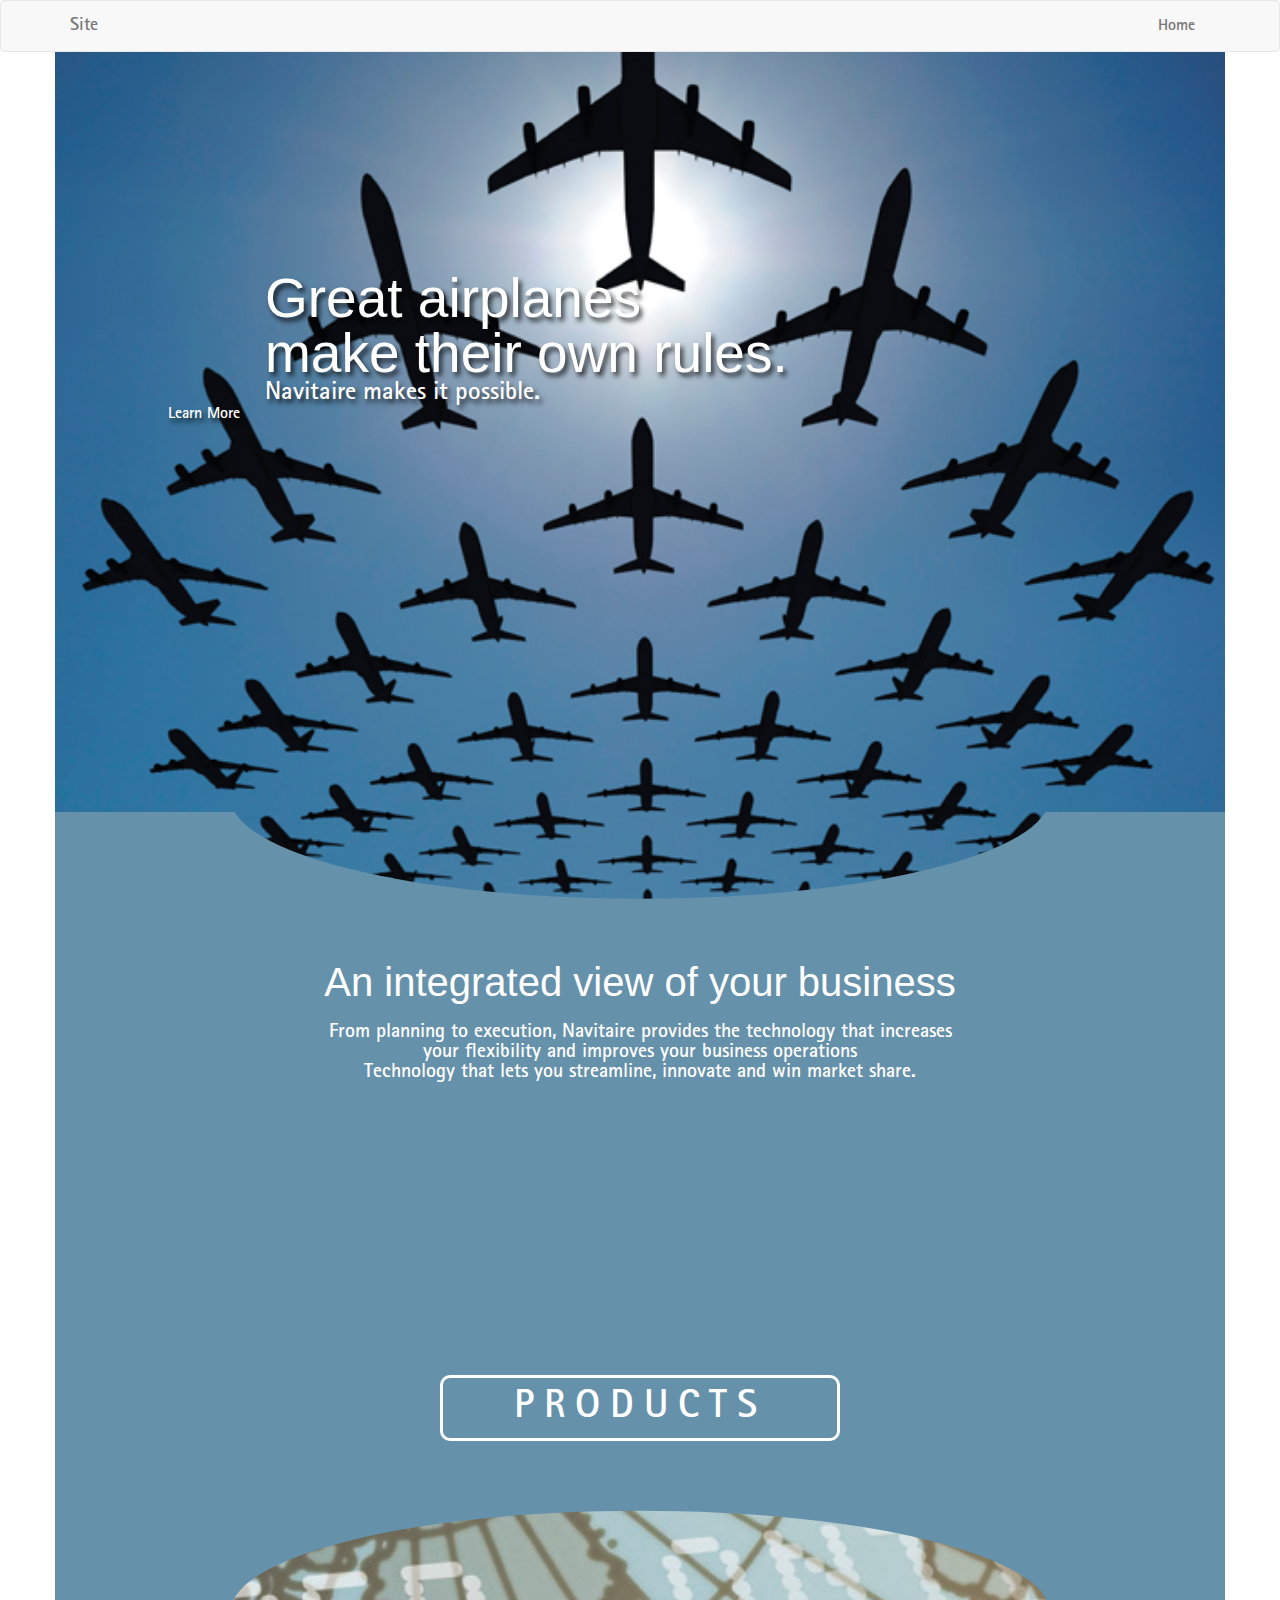
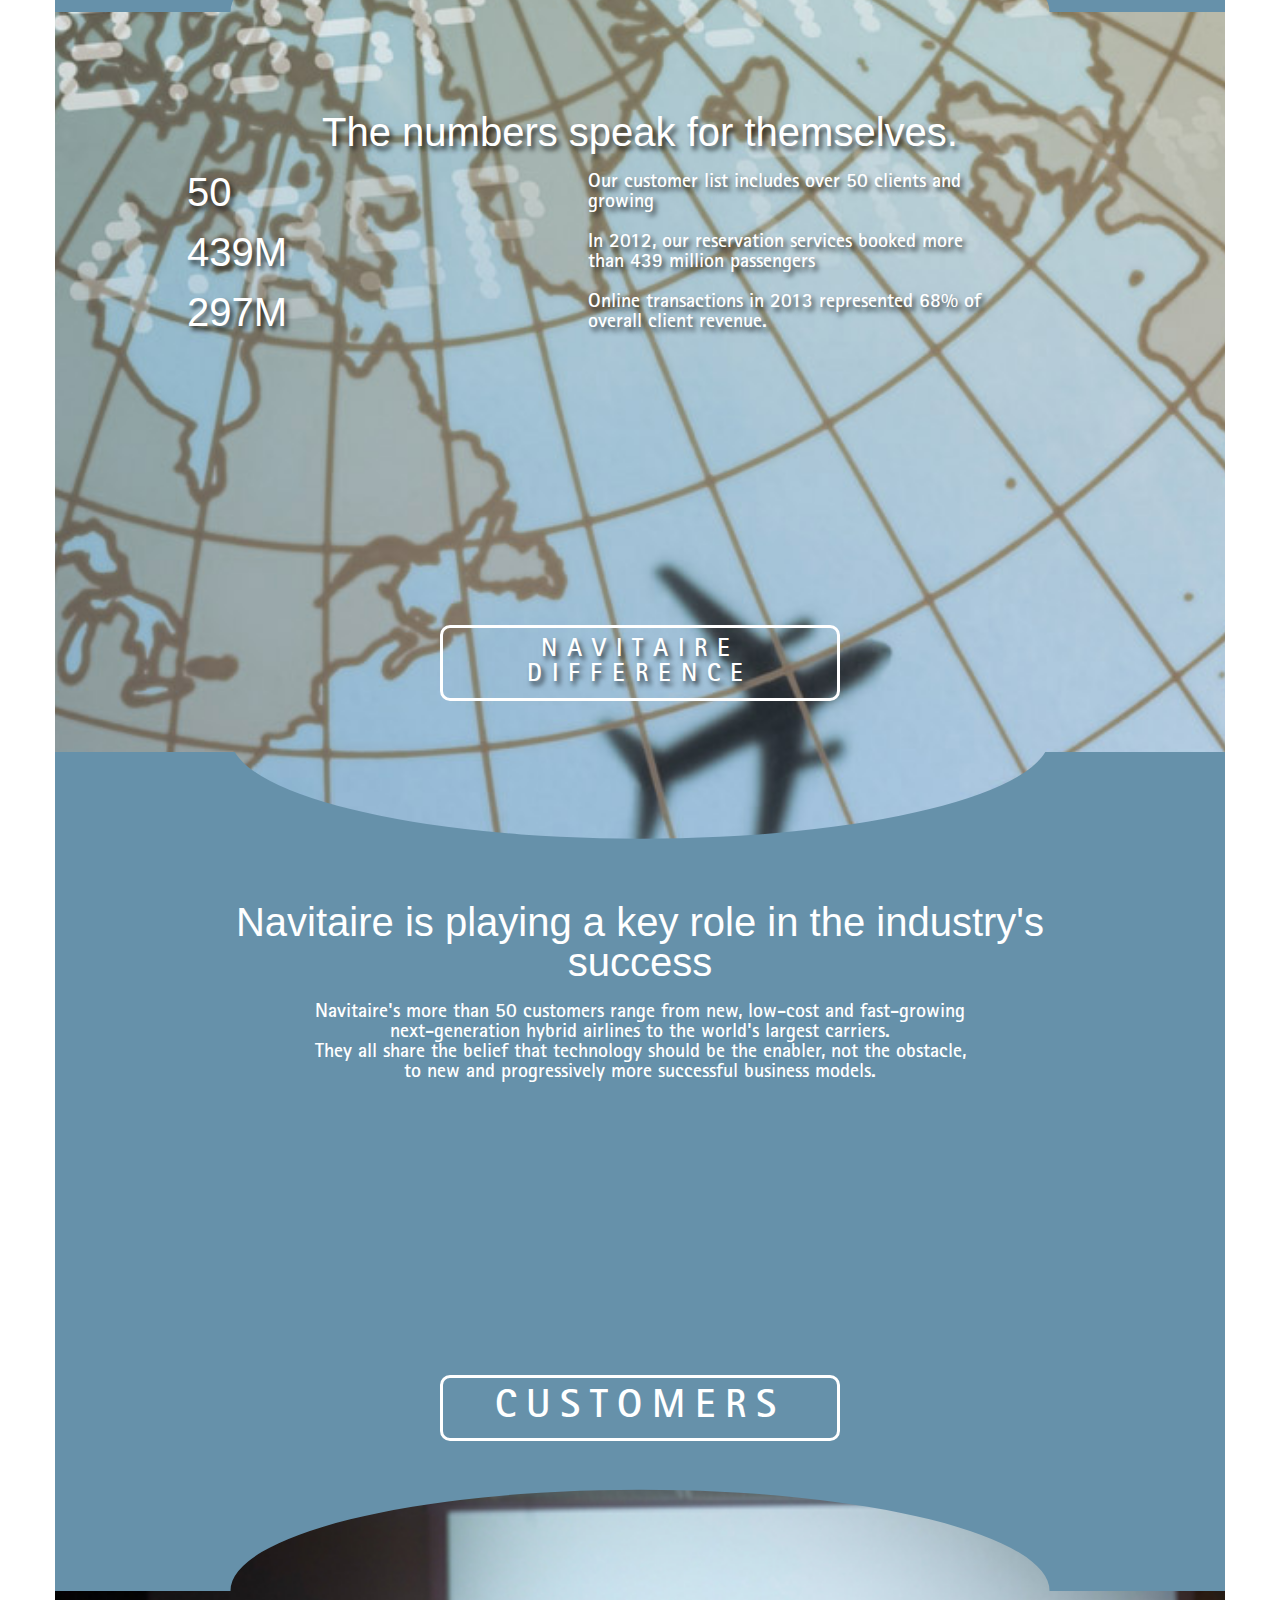
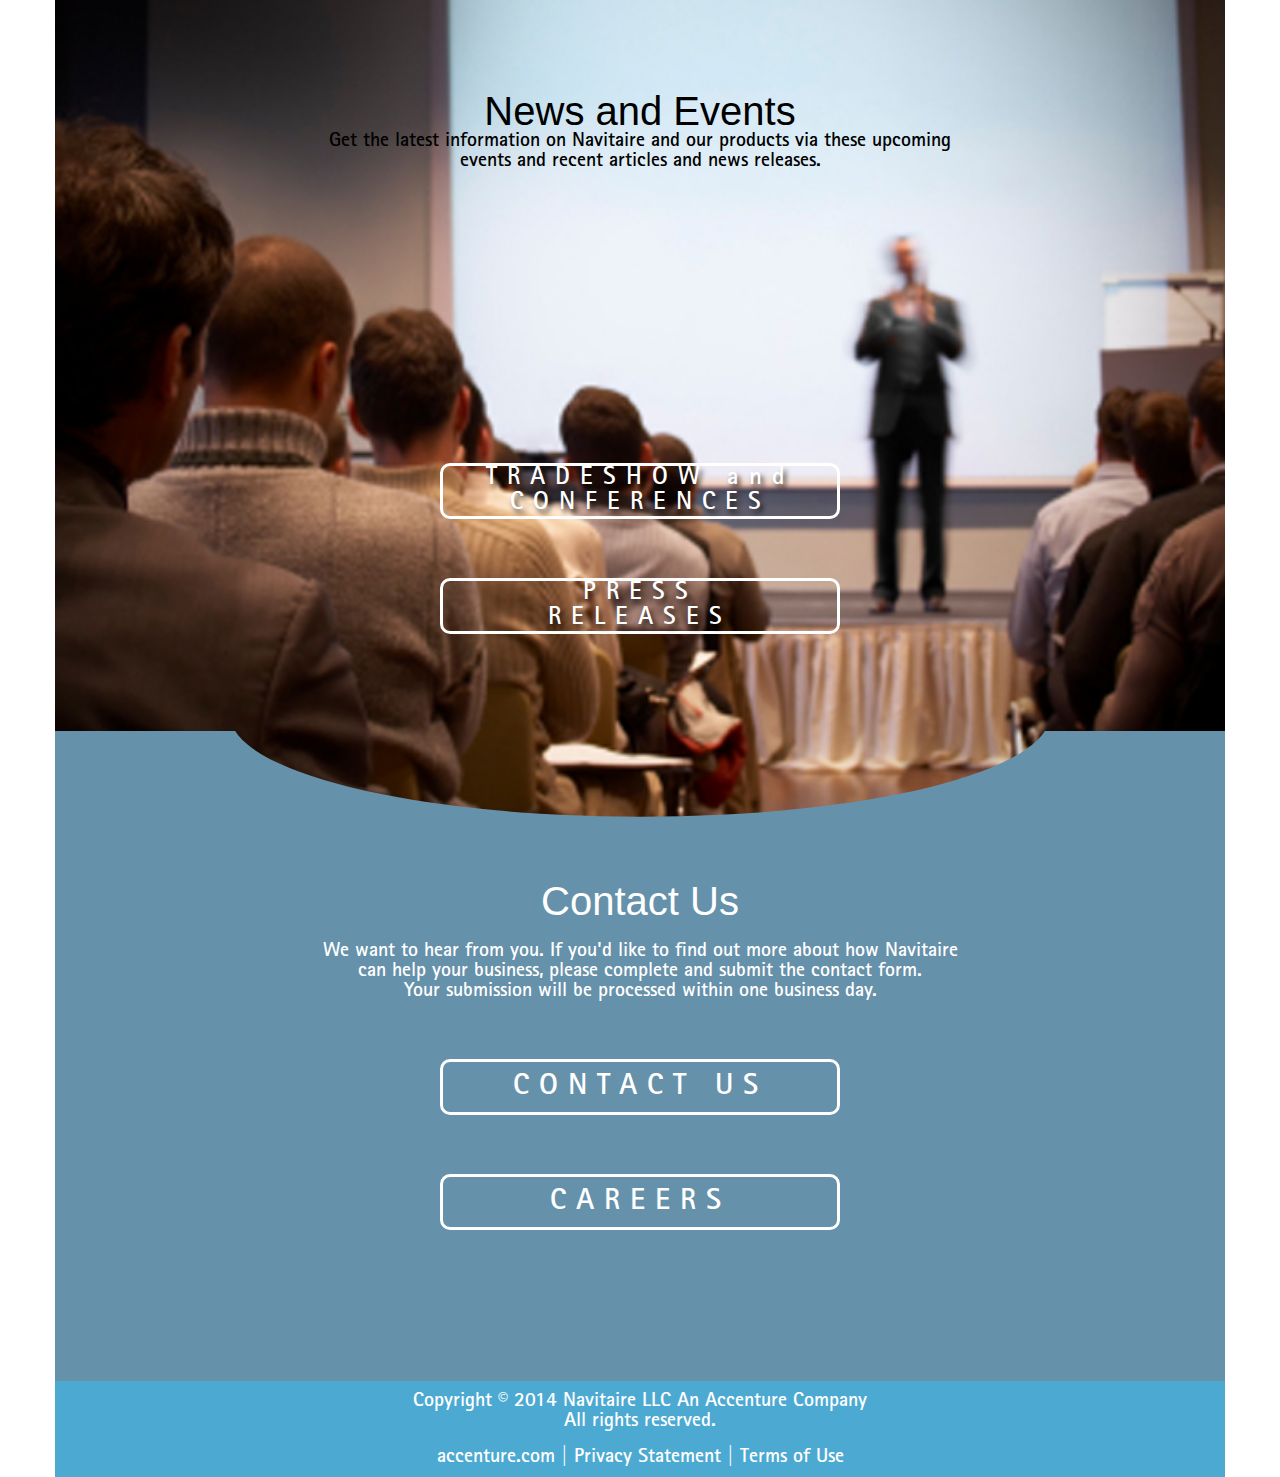
==== index.htm @ fb92cda8 "initial check - in" ====
<!DOCTYPE html>
<html>
	<head>
		<title>Nav mobile</title>
		<meta id="meta1" name="viewport" content="width=device-width, height=device-height, initial-scale=0.5, maximum-scale=1, user-scalable=no">
		<link rel="stylesheet" href="css/bootstrap.min.css" />
		<link rel="stylesheet" href="css/style.css" />
	</head>
	<body>
		<nav class="navbar navbar-default" role="navigation">
			<div class="container">
				<button class="navbar-toggle" data-toggle="collapse" data-target=".navbar-collapse">
				<span class="icon-bar"></span>
				<span class="icon-bar"></span>
				<span class="icon-bar"></span>
				</button>
				<div class="navbar-header">
				<a href="#" class="navbar-brand">Site</a>
				</div>

				<div class="collapse navbar-collapse navHeaderCollapse">
					<ul class="nav navbar-nav navbar-right">
						<li><a href="#">Home</a></li>
					</ul>
				</div>
			</div>
		</nav>
		

		
		
		<div class="container">
						<div class="visible-xs">
		asd</div>
		<div id="home" class="row page-div navitaire-img-page greyscale textShadow">
			<div class="row col-xs-10 col-xs-offset-2 padding-15 imgContent">
				<h1>Great airplanes</h1>
				<h1>make their own rules.</h1>
				<p>Navitaire makes it possible.</p>				
			</div>
			<div id="productsDiv" class="row col-xs-10 col-xs-offset-1 padding-15"><a href="#products" class="gotoElement">Learn More</a></div>		
		</div>	
		
		<div id="products" class="row page-div blue-page">
		  <div style="background: transparent; "></div>
		  <div class="outer-content">
  		  <div class="inner-content center-align-top"></div>
		  </div>
		  <div class="content">
		   	<div class="textContent">
				<h1>An integrated view of your business</h1>
				<p>From planning to execution, Navitaire provides the technology that increases your flexibility and improves your business operations</p> 
				<p>Technology that lets you streamline, innovate and win market share.</p> 
			</div>
			<div class="selectionButtonDiv"> 
				<a href="sub-pages/Products/prod_main.html" class="selectionButton">PRODUCTS</a>
			</div>
		  </div>
		  <div class="outer-content">
  		  <div class="inner-content center-align-bottom"></div>
		  </div>
		</div>
		
		
		<div id="navitaireDifference" class="row page-div navitaire-img-page greyscale ">
			<div class="content textShadow">
				<div class="row col-xs-10 col-xs-offset-2 textContent imgContent">
					<h1>The numbers speak for themselves.</h1>
				</div>
				<div class="row textContent top-buffer align-left">
				  <div class="col-xs-4"><h1>50</h1></div>
				  <div class="col-xs-8"><p>Our customer list includes over 50 clients and growing</p></div>
				</div>
				<div class="row textContent top-buffer align-left">
				  <div class="col-xs-4"><h1>439M</h1></div>
				  <div class="col-xs-8"><p>In 2012, our reservation services booked more than 439 million passengers</p></div>
				</div>
				<div class="row textContent top-buffer align-left">
				  <div class="col-xs-4"><h1>297M</h1></div>
				  <div class="col-xs-8"><p>Online transactions in 2013 represented 68% of overall client revenue.</p></div>
				</div>
				<div class="selectionButtonDiv row col-xs-10 col-xs-offset-2" > 
					<a href="sub-pages/Nav-Difference/nav_diff_main.html" class="selectionButton">NAVITAIRE <br /> DIFFERENCE</a>
				</div>
			</div>
		</div>
	
		
		<div id="customers" class="row page-div blue-page">
		  <div style="background: transparent; "></div>
		  <div class="outer-content">
  		  <div class="inner-content center-align-top"></div>
		  </div>
		  <div class="content">
			<div class="textContent">
				<h1>Navitaire is playing a key role in the industry's success</h1>
				<p>Navitaire's more than 50 customers range from new, low-cost and fast-growing next-generation hybrid airlines to the world's largest carriers.</p> 
				<p>They all share the belief that technology should be the enabler, not the obstacle, to new and progressively more successful business models.</p> 
			</div>
			<div class="selectionButtonDiv"> 
				<a href="sub-pages/Our-Customers/our_customers.html" class="selectionButton">CUSTOMERS</a>
			</div>
		  </div>
		  <div class="outer-content">
  		  <div class="inner-content center-align-bottom"></div>
		  </div>
		</div>
		
		
		<div id="newsAndEvents" class="row page-div navitaire-img-page greyscale">
			<div class="content">
				<div class="row col-xs-10 col-xs-offset-2 textContent imgContent blackText">
					<h1>News and Events</h1>
					<p>Get the latest information on Navitaire and our products via these upcoming events and recent articles and news releases.</p>
				</div>
				<div class="selectionButtonDiv row col-xs-10 col-xs-offset-2 textShadow"> 
					<a href="http://navitaire.com/news_tradeshow.aspx" class="selectionButton">TRADESHOW and CONFERENCES</a>
				</div>
				<div class="selectionButtonDiv row col-xs-10 col-xs-offset-2 textShadow margin-top-5p"> 
					<a href="http://navitaire.com/news_press.aspx" class="selectionButton">PRESS <br /> RELEASES</a>
				</div>
			</div>
		</div>
		
		<div id="contact" class="row page-div blue-page">
		  <div style="background: transparent; "></div>
		  <div class="outer-content">
  		  <div class="inner-content center-align-top"></div>
		  </div>
		  <div class="content" style="padding-bottom: 20px;">
			<div class="textContent">
				<h1>Contact Us</h1>
				<p>We want to hear from you. If you'd like to find out more about how Navitaire can help your business, please complete and submit the contact form.</p> 
				<p>Your submission will be processed within one business day.</p> 
			</div>
			<div class="selectionButtonDiv margin-top-5p"> 
				<a href="http://navitaire.com/contact-us.aspx" class="selectionButton">CONTACT US</a>
			</div>
			<div class="selectionButtonDiv margin-top-5p"> 
				<a href="http://navitaire.com/careers.aspx" class="selectionButton">CAREERS</a>
			</div>
		  </div>
		  <div id="footer" class="outer-content">
			<div class="row col-xs-10 col-xs-offset-2 textContent">
				<p>Copyright &copy; 2014 Navitaire LLC An Accenture Company</p>
				<p>All rights reserved.</p>
				<br />
				<p><b>accenture.com&nbsp;|&nbsp;Privacy Statement&nbsp;|&nbsp;Terms of Use</b></p>
			</div>
		  </div>
		</div>
		</div>
		
		<script type="text/javascript" src="js/jquery-1.11.1.min.js"></script>
		<script type="text/javascript" src="js/bootstrap.min.js"></script>
	</body>
</html>
---- css/style.css ----
/* http://meyerweb.com/eric/tools/css/reset/ 
   v2.0 | 20110126
   License: none (public domain)
*/

/* Reset Start */
html, body, div, span, applet, object, iframe,
h1, h2, h3, h4, h5, h6, p, blockquote, pre,
a, abbr, acronym, address, big, cite, code,
del, dfn, em, img, ins, kbd, q, s, samp,
small, strike, strong, sub, sup, tt, var,
b, u, i, center,
dl, dt, dd, ol, ul, li,
fieldset, form, label, legend,
table, caption, tbody, tfoot, thead, tr, th, td,
article, aside, canvas, details, embed, 
figure, figcaption, footer, header, hgroup, 
menu, nav, output, ruby, section, summary,
time, mark, audio, video {
	margin: 0;
	padding: 0;
	border: 0;
	font-size: 100%;
	font: inherit;
	vertical-align: baseline;
}
/* HTML5 display-role reset for older browsers */
article, aside, details, figcaption, figure, 
footer, header, hgroup, menu, nav, section {
	display: block;
}
body {
	line-height: 1;
}
ol, ul {
	list-style: none;
}
blockquote, q {
	quotes: none;
}
blockquote:before, blockquote:after,
q:before, q:after {
	content: '';
	content: none;
}
table {
	border-collapse: collapse;
	border-spacing: 0;
}

@font-face 
{
	font-family: Rotis SansSerif;
  src: url('Rotis SansSerif 65 Bold.otf');
}

h1, h4 {
	font-family: "Rotis SansSerif AT", Arial, Helvetica, sans-serif; 
}

.center-align-top
{
  position: absolute;
  left: 50%;
  top: -10%;
  -webkit-transform: translateX(-50%) translateY(-50%);
  transform: translateX(-50%) translateY(-50%);
}

/* Reset End */

html, body, a {
	color: #FFF;
	font-family: Rotis SansSerif, sans-serif; 
}

p
{
	font-size:20px;
}

h1, h2 {
font-size: 40px;
}

.top-buffer {
margin-top: 20px !important;
}

.align-left, .align-left * {
text-align: left !important;
}

.center-align-bottom
{
  position: absolute;
  left: 50%;
  top: 100%;
  -webkit-transform: translateX(-50%) translateY(-50%);
  transform: translateX(-50%) translateY(-50%);
}

.inner-content
{
  background-color: transparent;
  border: 300px solid #6691aa;
  border-radius: 50%;
  height: 135%;
  width: 70%;
  overflow: hidden;
  box-sizing: initial;
}

.blue-page .content
{
  position: relative;
  background: #6691aa;
  min-height:500px;
}

.inner-content-no-border
{
  background-color: transparent;
  border-radius: 50%;
  height: 135%;
  width: 70%;
  overflow: hidden;
  box-sizing: initial;
}

.outer-content
{
  height: 150px;
  width: 100%;
  position: relative;
  overflow: hidden;
}

.textContent
{
margin: 0px auto;
float: none;
width: 80%;
text-align:center;
}

.textContent p {
margin: 0px auto;
float: none;
width: 70%;
text-align: center;
}

.blue-page .textContent h1
{
	margin-bottom:20px;
}

#navitaireDifference
{
	background: url('../img/map.jpg') no-repeat center center; 
}

#navitaireDifference .selectionButtonDiv a
{
	font-size: 25px;
}


#newsAndEvents
{
	background: url('../img/conference.jpg') no-repeat center center; 
}

#home
{
  background: url('../img/airplanes.jpg') no-repeat center center; 
}

#home h1
{
	font-size:55px;
}

#home p
{
	font-size:25px;
}

.navitaire-img-page
{
	background-size:cover !important;
	min-height:980px !important;
	margin-top:-120px;
	margin-bottom:-120px;
}

.imgContent
{
	margin-top:220px;
}

html,body,a
{
	color:#fff;
}

.textShadow
{
	text-shadow: 3px 4px 5px rgba(0, 0, 0, 0.75);
}

.navbar
{
	width:100%;
}

.selectionButtonDiv a:hover {
text-decoration: none;
color: #000;
}
.selectionButtonDiv a {
font-size: 40px;
letter-spacing: 10px;
width: 100%;
display: block;
text-align: center;
}

.selectionButtonDiv {
padding: 10px 50px !important;
border-radius: 10px;
border: 3px solid white;
width: 400px;
float: none;
margin-left: auto;
margin-right: auto;
text-align: center;
margin-top: 25%;
z-index: 100;
}

#footer
{
	background-color: #4CAAD2;
	padding:10px 0px;
	height:20%;
}

#footer p
{
	font-size:20px;
	width:auto;
}

.margin-top-5p
{
	margin-top: 5% !important;
}

#newsAndEvents .selectionButtonDiv a {
font-size: 25px;
}

#newsAndEvents .selectionButtonDiv
{
	padding:0px !important;
}

#contact .selectionButtonDiv a {
font-size: 30px;
}

.blackText
{
	color:#000;
}

@media screen and (max-width: 840px) {

   p{font-size: 13px;}
	
}
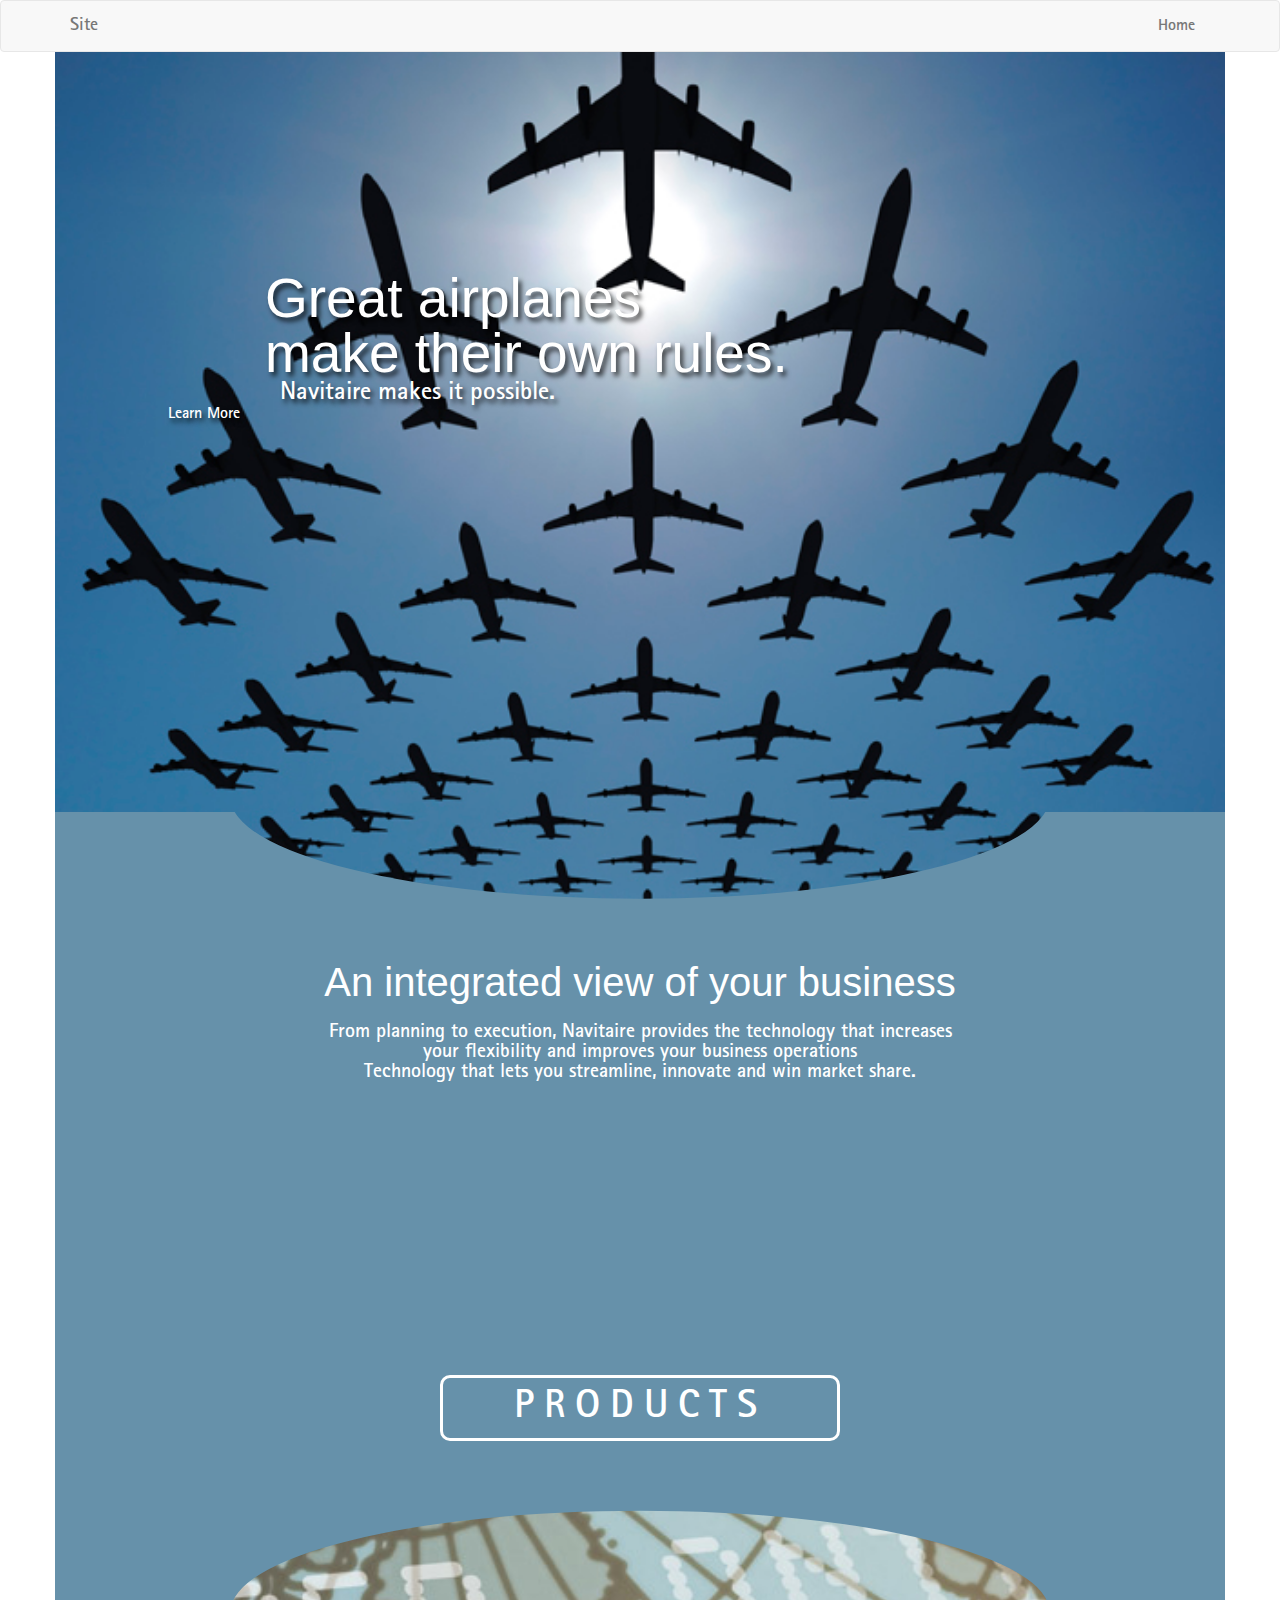
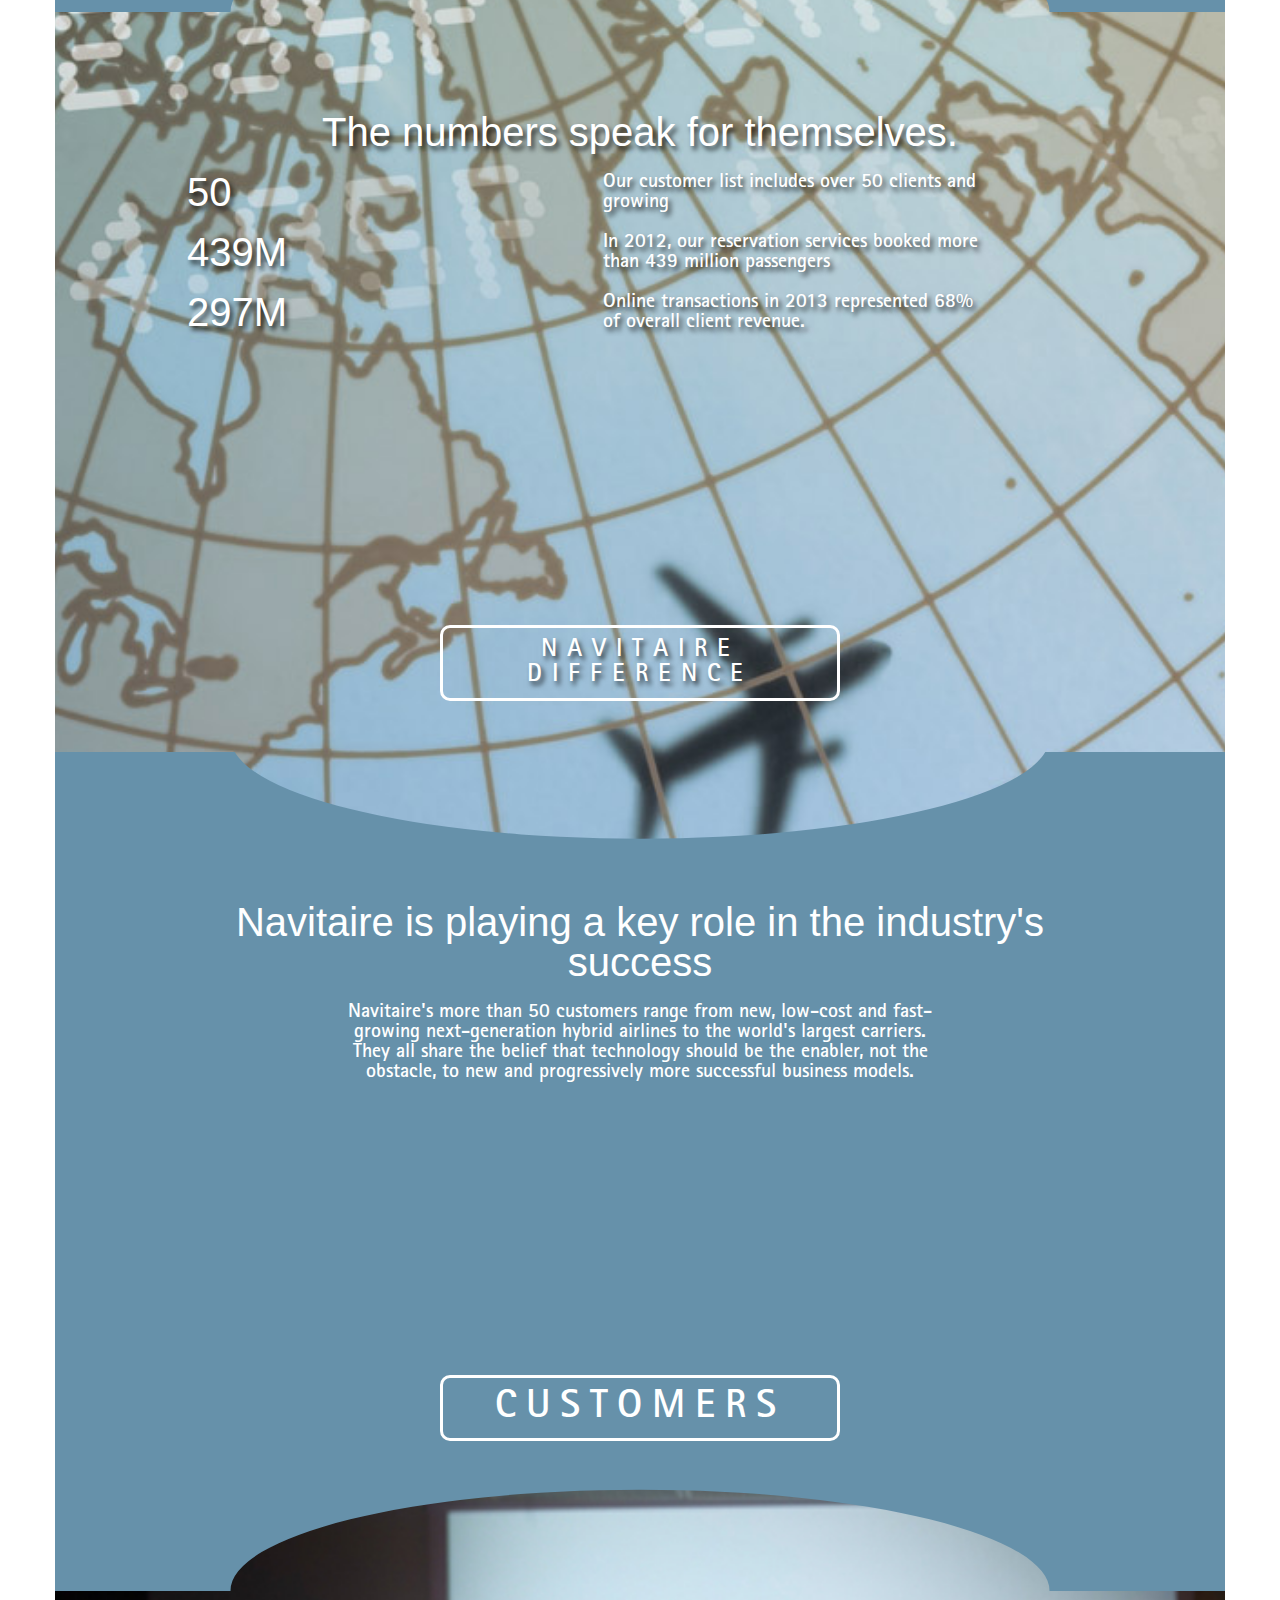
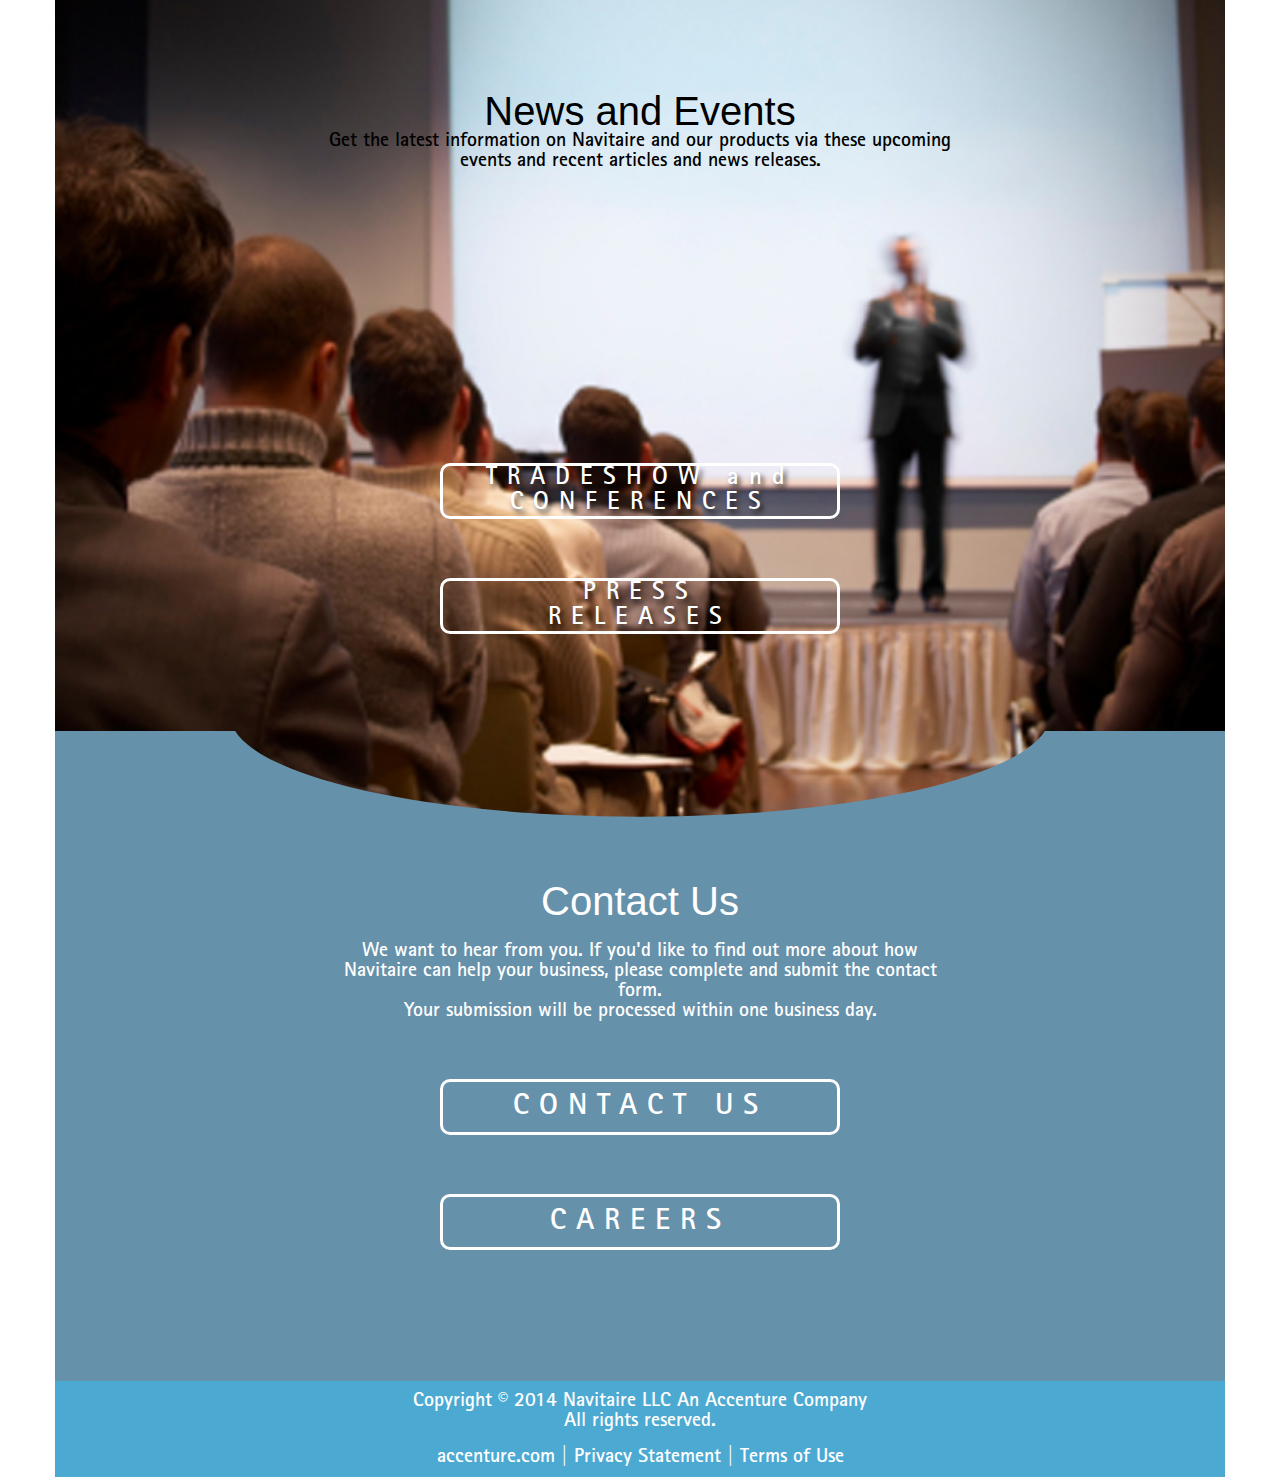
==== commit e3f8131a: "paragraph font size changes" ====
--- a/index.htm
+++ b/index.htm
@@ -109,7 +109,7 @@
 		
 		<div id="newsAndEvents" class="row page-div navitaire-img-page greyscale">
 			<div class="content">
-				<div class="row col-xs-10 col-xs-offset-2 textContent imgContent blackText">
+				<div class="textContent imgContent blackText">
 					<h1>News and Events</h1>
 					<p>Get the latest information on Navitaire and our products via these upcoming events and recent articles and news releases.</p>
 				</div>
--- a/css/style.css
+++ b/css/style.css
@@ -77,6 +77,10 @@
 p
 {
 	font-size:20px;
+	position: relative;
+min-height: 1px;
+padding-left: 15px;
+padding-right: 15px;
 }
 
 h1, h2 {
@@ -274,10 +278,4 @@
 .blackText
 {
 	color:#000;
-}
-
-@media screen and (max-width: 840px) {
-
-   p{font-size: 13px;}
-	
 }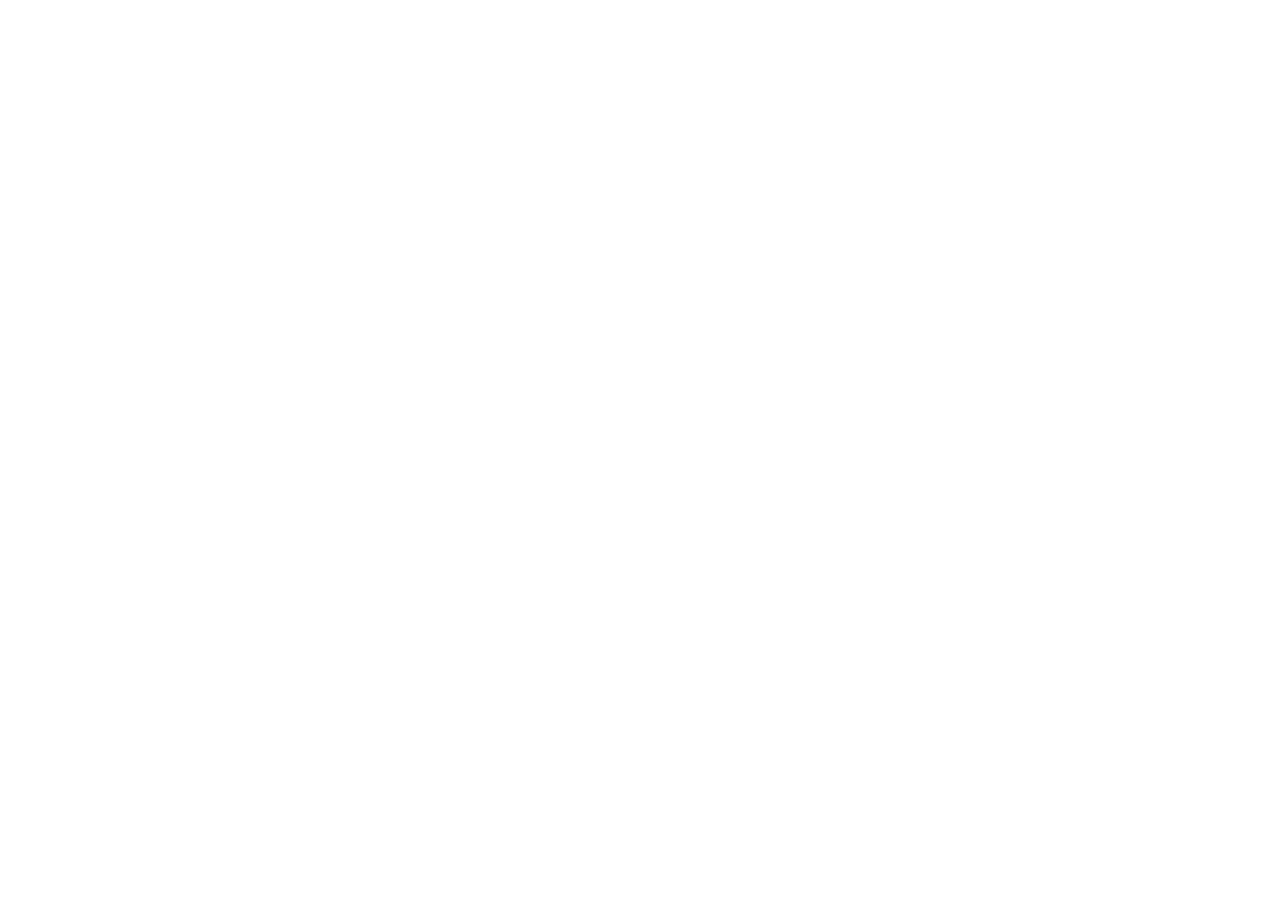
==== commit f1eff6c6: "sub pages, navigation swipe events" ====
--- a/index.htm
+++ b/index.htm
@@ -4,35 +4,32 @@
 		<title>Nav mobile</title>
 		<meta id="meta1" name="viewport" content="width=device-width, height=device-height, initial-scale=0.5, maximum-scale=1, user-scalable=no">
 		<link rel="stylesheet" href="css/bootstrap.min.css" />
+		<link rel="stylesheet" href="http://netdna.bootstrapcdn.com/font-awesome/4.0.1/css/font-awesome.min.css">
 		<link rel="stylesheet" href="css/style.css" />
+			<link rel="stylesheet" href="css/jquery.multilevelpushmenu.css" />
 	</head>
-	<body>
-		<nav class="navbar navbar-default" role="navigation">
-			<div class="container">
-				<button class="navbar-toggle" data-toggle="collapse" data-target=".navbar-collapse">
-				<span class="icon-bar"></span>
-				<span class="icon-bar"></span>
-				<span class="icon-bar"></span>
-				</button>
-				<div class="navbar-header">
-				<a href="#" class="navbar-brand">Site</a>
-				</div>
+	<body>	
 
-				<div class="collapse navbar-collapse navHeaderCollapse">
-					<ul class="nav navbar-nav navbar-right">
-						<li><a href="#">Home</a></li>
-					</ul>
-				</div>
-			</div>
-		</nav>
-		
-
-		
-		
-		<div class="container">
-						<div class="visible-xs">
-		asd</div>
-		<div id="home" class="row page-div navitaire-img-page greyscale textShadow">
+<nav id="nav-bar" class="navbar navbar-default navbar-fixed-top" role="navigation">
+      <div class="container">
+        <div class="navbar-header">
+			<img src="img/navitaire-logo.png" style="width:350px" alt="logo" />
+        </div>
+        <div id="navbar" class="navbar">
+		<button id="menu-open" type="button" class="btn navbar-btn navbar-new">
+            <span class="icon-bar"></span>
+            <span class="icon-bar"></span>
+            <span class="icon-bar"></span>
+          </button>
+        </div><!--/.nav-collapse -->
+      </div>
+    </nav>
+	
+    <div class="container">
+        <div id="bodyDiv">
+            <div class="row">
+                <div id="pushobj" class="col-lg-12 col-md-12 col-sm-12 col-xs-12">
+					<div id="home" class="row page-div navitaire-img-page greyscale textShadow">
 			<div class="row col-xs-10 col-xs-offset-2 padding-15 imgContent">
 				<h1>Great airplanes</h1>
 				<h1>make their own rules.</h1>
@@ -150,8 +147,73 @@
 		  </div>
 		</div>
 		</div>
+
+						<!--
+						Custom Navigation Start
+						!-->
+				
+                <div id="menu">
+                    <nav>
+                        <ul>
+                            <li>
+                                <a href="#">Home</a>
+                            </li>
+                            <li>
+                                <a href="#">Products</a>
+                                <h2>Products</h2>
+									<ul>
+										<li><a href="http://navitaire.com/p_new_skies.aspx">New Skies Reservation System</a></li>
+										<li><a href="http://navitaire.com/p_loyalty.aspx">Navitaire Loyalty</a></li>
+										<li><a href="http://navitaire.com/p_travel_commerce.aspx">Travel Commerce</a></li>
+										<li><a href="http://navitaire.com/p_planning.aspx">Planning Optimization Suite</a></li>
+										<li><a href="http://navitaire.com/p_geneva.aspx">Geneva Operations Management</a></li>
+										<li><a href="http://navitaire.com/p_solver.aspx">SkySolver Recovery Suite</a></li>
+										<li><a href="http://navitaire.com/p_pra.aspx">PRA System Revenue Accounting</a></li>
+										<li><a href="http://navitaire.com/p_assist.aspx">Navitaire Interline AsSIST</a></li>
+										<li><a href="http://navitaire.com/p_skyledger.aspx">SkyLedger Revenue Accounting</a></li>
+										<li><a href="http://navitaire.com/p_skyprice.aspx">SkyPrice Revenue Management</a></li>
+										<li><a href="http://navitaire.com/p_air_cargo.aspx">Accenture Air Freight</a></li>
+									</ul>
+                            </li>
+                            							<li><a href="#navitaireDifference" class="gotoElement">Navitaire Difference</a></li>
+							<li><a href="#customers" class="gotoElement">Our Customers</a></li>
+							<li><a href="#newsAndEvents" class="gotoElement">News & Events</a></li>
+							<li><a href="#contact" class="gotoElement">Contact Us</a></li>
+							<li><a href="#contact" class="gotoElement">Careers</a></li>
+							<li><a href="#contact" class="gotoElement">FAQs</a></li>
+                        </ul>
+                    </nav>
+                </div>
+				
+						<!--
+						Custom Navigation End
+						!-->
+
+		   </div>
+        </div>
+    </div>
 		
 		<script type="text/javascript" src="js/jquery-1.11.1.min.js"></script>
+		<script src="https://code.jquery.com/mobile/1.4.5/jquery.mobile-1.4.5.min.js"></script>
 		<script type="text/javascript" src="js/bootstrap.min.js"></script>
+		<script type="text/javascript" src="http://oss.maxcdn.com/libs/modernizr/2.6.2/modernizr.min.js"></script>
+		<script type="text/javascript" src="js/jquery.multilevelpushmenu.min.js"></script>
+		
+				  <script>
+$(document).ready(function () {
+    $('#menu').multilevelpushmenu({
+        containersToPush: [$('#pushobj'),$('#nav-bar')],
+        menuWidth: '70%',
+        menuHeight: '100%',
+				direction: 'rtl',
+        fullCollapse: true,
+		collapsed:true
+    });
+    $('#menu').multilevelpushmenu('option', 'menuHeight', $(document).height());
+    $('#menu').multilevelpushmenu('redraw');
+});
+  </script>
+  <script type="text/javascript" src="js/script.js"></script>
+  
 	</body>
 </html>--- a/css/style.css
+++ b/css/style.css
@@ -76,7 +76,7 @@
 
 p
 {
-	font-size:20px;
+	font-size:25px;
 	position: relative;
 min-height: 1px;
 padding-left: 15px;
@@ -188,7 +188,17 @@
 
 #home p
 {
-	font-size:25px;
+font-size: 25px;
+margin-top: 10%;
+letter-spacing: 2px;
+}
+
+#productsDiv
+{
+	margin-top: 50%;
+text-align: center;
+font-size: 40px;
+z-index: 200;
 }
 
 .navitaire-img-page
@@ -217,6 +227,8 @@
 .navbar
 {
 	width:100%;
+	background-color: #4CAAD2;
+	border: none;
 }
 
 .selectionButtonDiv a:hover {
@@ -240,7 +252,7 @@
 margin-left: auto;
 margin-right: auto;
 text-align: center;
-margin-top: 25%;
+margin-top: 15%;
 z-index: 100;
 }
 
@@ -268,7 +280,7 @@
 
 #newsAndEvents .selectionButtonDiv
 {
-	padding:0px !important;
+	padding:5px !important;
 }
 
 #contact .selectionButtonDiv a {
@@ -278,4 +290,49 @@
 .blackText
 {
 	color:#000;
+}
+
+#menu {
+	position: absolute;
+	top: 0px;
+	right: 0px;
+}
+
+#menu_multilevelpushmenu
+{
+	position:fixed;
+}
+
+.levelHolderClass ul li
+{
+	text-align:left !important;
+}
+
+.icon-bar {
+background-color: #fff;
+}
+.icon-bar {
+display: block;
+width: 25px;
+height: 4px;
+border-radius: 1px;
+}
+
+.navbar-new {
+position: relative;
+float: right;
+margin-right: 15px;
+padding: 9px 10px;
+margin-top: 15px;
+margin-bottom: 8px;
+background-color:#4CAAD2;
+}
+.navbar-new .icon-bar+.icon-bar {
+margin-top: 8px;
+}
+.navbar-header
+{
+	position:absolute;
+	z-index:100;
+	top:-40px;
 }